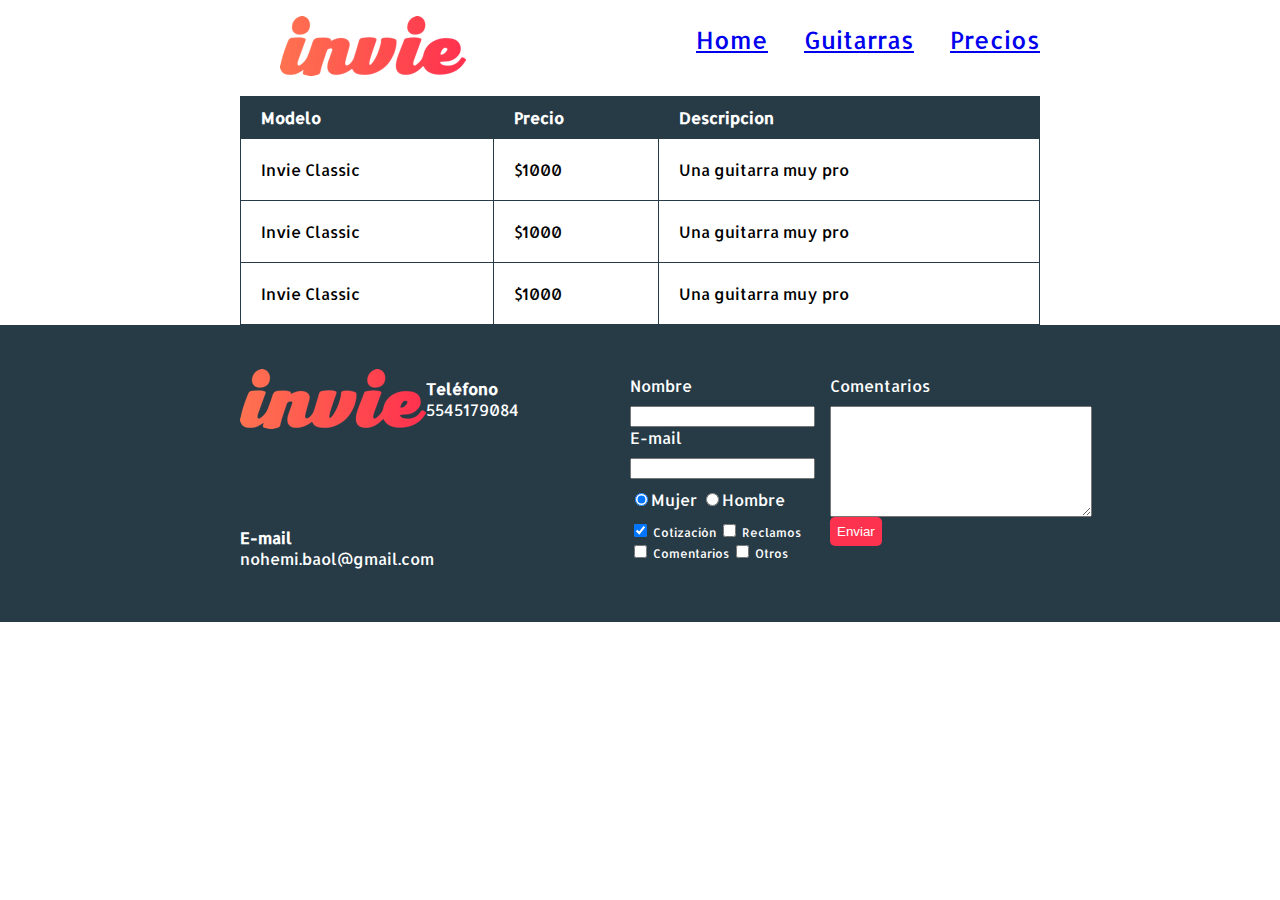
==== precios.html @ f5f5b4be "pagina de precios" ====
<!DOCTYPE html>
<html lang="en">
<head>
	<meta charset="UTF-8">
	<title>Precios de tus mejores guitarras!!</title>
	<link rel="stylesheet" type="text/css" href="css/invie.css">
	<link href="https://fonts.googleapis.com/css?family=Allerta|Montserrat:400,700" rel="stylesheet">
</head>
<body>
	<header id="header" class="header contenedor"><!--header-->
		<figure class="logotipo"><!--logotipo-->
			<img src="img/invie.png" alt="Invie logotipo" width="186" height="60">
		</figure>
		<nav class="menu"><!--menu-->
			<ul>
				<li>
					<a href="index.html">Home</a>
				</li>
				<li>
					<a href="index.html#guitarras">Guitarras</a>
				</li>
				<li>
					<a href="precios.html">Precios</a>
				</li>
			</ul>
		</nav>
	</header>
	<section class="tabla">
		<div class="contenedor">
			<table>
				<thead>
					<tr>
						<th>Modelo</th>
						<th>Precio</th>
						<th>Descripcion</th>
					</tr>
				</thead>
				<tbody>
					<tr>
						<td>Invie Classic</td>
						<td>$1000</td>
						<td>Una guitarra muy pro</td>
					</tr>
					<tr>
						<td>Invie Classic</td>
						<td>$1000</td>
						<td>Una guitarra muy pro</td>
					</tr>
					<tr>
						<td>Invie Classic</td>
						<td>$1000</td>
						<td>Una guitarra muy pro</td>
					</tr>
				</tbody>
			</table>
		</div>
	</section>
	<footer class="footer">
		<div class="contenedor">
			<div class="contacto">
				<img src="img/invie.png" alt="logotipo blanco">
				<a href="tel:+525545179084"><strong>Teléfono</strong><span>5545179084</span></a>
				<a href="mailto:nohemi.baol@gmail.com"><strong>E-mail</strong><span>nohemi.baol@gmail.com</span></a>
			</div>
			<div class="formulario">
				<div class="col1">
					<label for="nombre">Nombre</label>
					<input type="text" required id="nombre" name="nombre">
					<label for="email">E-mail</label>
					<input type="email" required id="email" name="email">
					<div class="sexo">
						<label for="mujer">
							<input type="radio" id="mujer" name="sexo" value="mujer" checked>Mujer
						</label>
						<label for="hombre">
							<input type="radio" id="hombre" name="sexo" value="hombre">Hombre
						</label>
					</div>
					<div class="intereses">
						<label for="cotizacion">
							<input type="checkbox" id="cotizacion" name="intereses" value="cotizacion" checked> Cotización
						</label>
						<label for="reclamos">
							<input type="checkbox" id="reclamos" name="intereses" value="reclamos"> Reclamos
						</label><label for="comentarios">
							<input type="checkbox" id="comentarios" name="intereses" value="comentarios"> Comentarios
						</label><label for="otros">
							<input type="checkbox" id="otros" name="intereses" value="otros"> Otros
						</label>
					</div>
				</div>
				<div class="col2">
					<label for="comentarios">Comentarios</label>
					<textarea name="comentarios" id="comentarios" cols="30" rows="7"></textarea>
					<input type="submit" value="Enviar" class="button">
				</div>
			</div>
		</div>
	</footer>
</body>
</html>
---- css/invie.css ----
/*tipo de selector {
	propiedad: valor;
	propiedad-2: valor;
}*/
body{
	font-family: 'Allerta', sans-serif;
	margin: 0;
}
.button{
	border-radius: 5px;
	background-color: #fd324e;
	color: white;
	border:none;
	padding: 7px;
}
.titulo{
	font-size: 70px;
	font-family: 'Montserrat', sans-serif;
	margin-bottom: 0;
	margin-top: 70px;
}
.title-a{
	font-size: 24px;
	margin-top: 0;
}
.title-b{
	font-size: 50px;
	margin-bottom: 20px;
}
.guitarras{
	color: #1f313c;
}
.guitarras h2{
	font-size: 35px;
	font-family: 'Montserrat', sans-serif;
}
.menu{
	font-size: 24px;
	display: inline-block;
	position: absolute;
	right: 0;
}
.header{
	position: relative;
}
.menu li{
	display: inline-block;
	margin-left: 30px;
}
.logotipo{
	display: inline-block;
}
.portada{
	background-image: url('../img/background.png');
	background-repeat: no-repeat;
	background-size: 100%;
	color: white;
	padding: 20px;
}
.portada button{
	margin-bottom: 70px;
}

.contenedor{
	width: 800px;
	margin: auto;
}
.guitarra{
	margin:10px;
	padding: 10px;
	border: 1px solid #1f313c;
	border-radius: 8px;
}
.guitarra ol{
	padding: 0;
}
.derecha{
	float: right;
	position: relative;
	top: -127px;
}
.izquierda{
	float: left;
	position: relative;
	top: 80px
}
.contenedor-guitarra-a{
	padding-left: 50px;
}
.contenedor-guitarra-b{
	margin-left: 370px;
}
.footer{
	background-color: #273b47;
}
.contacto{
	display: flex;
	width: 300px;
	flex-wrap: wrap;
	align-items: center;
}
.contacto img{
	display: block;
}
.contacto strong{
	display: block;
}
.contacto a{
	color: white;
	text-decoration: none;
	margin: 10px 10px 10px 0;
}
.footer .contenedor{
	display: flex;
	justify-content: space-between;
}
.formulario{
	display: flex;
	width: 400px;
	color: white;
	padding: 50px 10px;
}
.col1, .col2{
	display: flex;
	flex-direction: column;
}
.col1{
	margin-right: 15px;
}
.col2{
	align-items: flex-start;
}
.intereses label{
	font-size: 12px;
}
.formulario label, .sexo, .intereses{
	margin-bottom: 10px;
}
.sexo{
	margin-top: 10px;
}
table{
	width: 100%;
}
th{
	background-color: #273b47;
	color: white;
	padding: 10px 20px;
	text-align: left;
}
td{
	padding: 20px;
}
table, td, th{
	border: 1px solid #273b47;
	border-collapse: collapse;
}
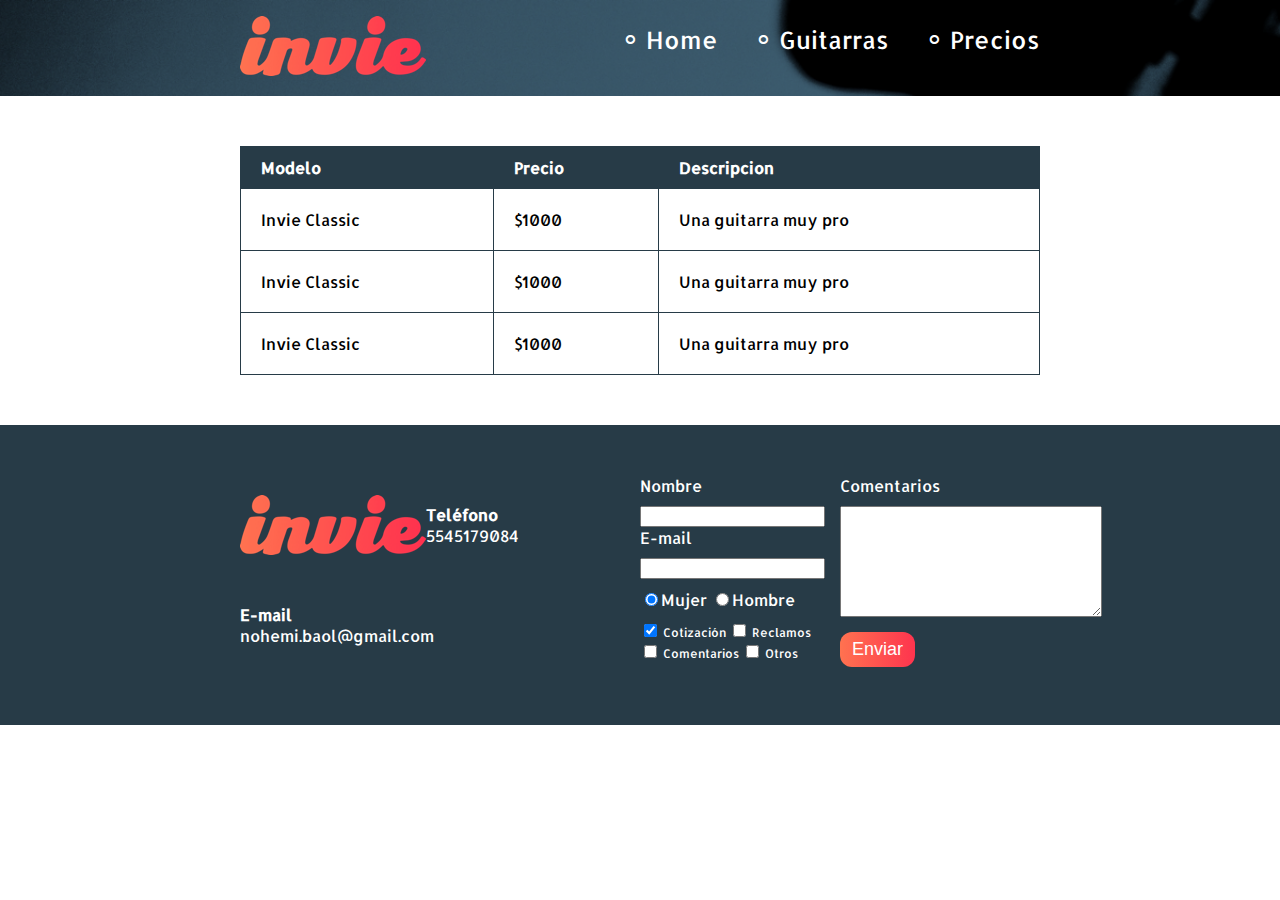
==== commit 973357e0: "Proyecto terminado" ====
--- a/precios.html
+++ b/precios.html
@@ -7,23 +7,25 @@
 	<link href="https://fonts.googleapis.com/css?family=Allerta|Montserrat:400,700" rel="stylesheet">
 </head>
 <body>
-	<header id="header" class="header contenedor"><!--header-->
-		<figure class="logotipo"><!--logotipo-->
-			<img src="img/invie.png" alt="Invie logotipo" width="186" height="60">
-		</figure>
-		<nav class="menu"><!--menu-->
-			<ul>
-				<li>
-					<a href="index.html">Home</a>
-				</li>
-				<li>
-					<a href="index.html#guitarras">Guitarras</a>
-				</li>
-				<li>
-					<a href="precios.html">Precios</a>
-				</li>
-			</ul>
-		</nav>
+	<header id="header" class="header background"><!--header-->
+		<div class="contenedor">
+			<figure class="logotipo"><!--logotipo-->
+				<img src="img/invie.png" alt="Invie logotipo" width="186" height="60">
+			</figure>
+			<nav class="menu"><!--menu-->
+				<ul>
+					<li>
+						<a href="index.html">Home</a>
+					</li>
+					<li>
+						<a href="index.html#guitarras">Guitarras</a>
+					</li>
+					<li>
+						<a href="precios.html">Precios</a>
+					</li>
+				</ul>
+			</nav>	
+		</div>
 	</header>
 	<section class="tabla">
 		<div class="contenedor">
--- a/css/invie.css
+++ b/css/invie.css
@@ -6,12 +6,48 @@
 	font-family: 'Allerta', sans-serif;
 	margin: 0;
 }
+table{
+	width: 100%;
+}
+th{
+	background-color: #273b47;
+	color: white;
+	padding: 10px 20px;
+	text-align: left;
+}
+td{
+	padding: 20px;
+}
+table, td, th{
+	border: 1px solid #273b47;
+	border-collapse: collapse;
+}
+input, textarea{
+	outline: 0;
+}
+input:focus, textarea:focus{
+	background-color: lightgray;
+}
 .button{
-	border-radius: 5px;
+	border-radius: 12px;
 	background-color: #fd324e;
 	color: white;
 	border:none;
-	padding: 7px;
+	padding: 7px 12px;
+	font-size: 18px;
+	cursor: pointer;
+	text-decoration: none;
+	background: linear-gradient(to left, #fe344e, #ff7250);
+}
+.contenedor{
+	width: 800px;
+	margin: auto;
+	position: relative;
+}
+.background{
+	background-image: url('../img/background.png');
+	background-repeat: no-repeat;
+	background-size: cover;
 }
 .titulo{
 	font-size: 70px;
@@ -19,6 +55,9 @@
 	margin-bottom: 0;
 	margin-top: 70px;
 }
+.titulo span{
+	text-decoration: underline;
+}
 .title-a{
 	font-size: 24px;
 	margin-top: 0;
@@ -29,6 +68,7 @@
 }
 .guitarras{
 	color: #1f313c;
+	margin-bottom: 60px;
 }
 .guitarras h2{
 	font-size: 35px;
@@ -47,26 +87,34 @@
 	display: inline-block;
 	margin-left: 30px;
 }
+.menu li:before{
+	content: '∘';
+	font-size: 30px;
+	line-height: 20px;
+	color: white;
+}
+.menu a{
+	color: white;
+	text-decoration: none;
+}
 .logotipo{
 	display: inline-block;
-}
+	margin-left: 0;
+}
+
+
 .portada{
-	background-image: url('../img/background.png');
-	background-repeat: no-repeat;
-	background-size: 100%;
 	color: white;
 	padding: 20px;
+	height: 500px;
 }
 .portada button{
 	margin-bottom: 70px;
 }
 
-.contenedor{
-	width: 800px;
-	margin: auto;
-}
+
 .guitarra{
-	margin:10px;
+	margin:10px 10px 40px 10px;
 	padding: 10px;
 	border: 1px solid #1f313c;
 	border-radius: 8px;
@@ -74,6 +122,9 @@
 .guitarra ol{
 	padding: 0;
 }
+.guitarra.b{
+	height: 190px;
+}
 .derecha{
 	float: right;
 	position: relative;
@@ -82,22 +133,25 @@
 .izquierda{
 	float: left;
 	position: relative;
-	top: 80px
 }
 .contenedor-guitarra-a{
 	padding-left: 50px;
 }
 .contenedor-guitarra-b{
 	margin-left: 370px;
+	position: relative;
+	bottom: 90px;
 }
 .footer{
 	background-color: #273b47;
+	padding: 50px 10px;
 }
 .contacto{
 	display: flex;
 	width: 300px;
 	flex-wrap: wrap;
 	align-items: center;
+	height: 200px;
 }
 .contacto img{
 	display: block;
@@ -118,7 +172,6 @@
 	display: flex;
 	width: 400px;
 	color: white;
-	padding: 50px 10px;
 }
 .col1, .col2{
 	display: flex;
@@ -130,28 +183,19 @@
 .col2{
 	align-items: flex-start;
 }
+.col2 .button{
+	margin-top: 15px;
+}
 .intereses label{
 	font-size: 12px;
 }
 .formulario label, .sexo, .intereses{
 	margin-bottom: 10px;
 }
+
 .sexo{
 	margin-top: 10px;
 }
-table{
-	width: 100%;
-}
-th{
-	background-color: #273b47;
-	color: white;
-	padding: 10px 20px;
-	text-align: left;
-}
-td{
-	padding: 20px;
-}
-table, td, th{
-	border: 1px solid #273b47;
-	border-collapse: collapse;
+.tabla{
+	margin: 50px 0;
 }